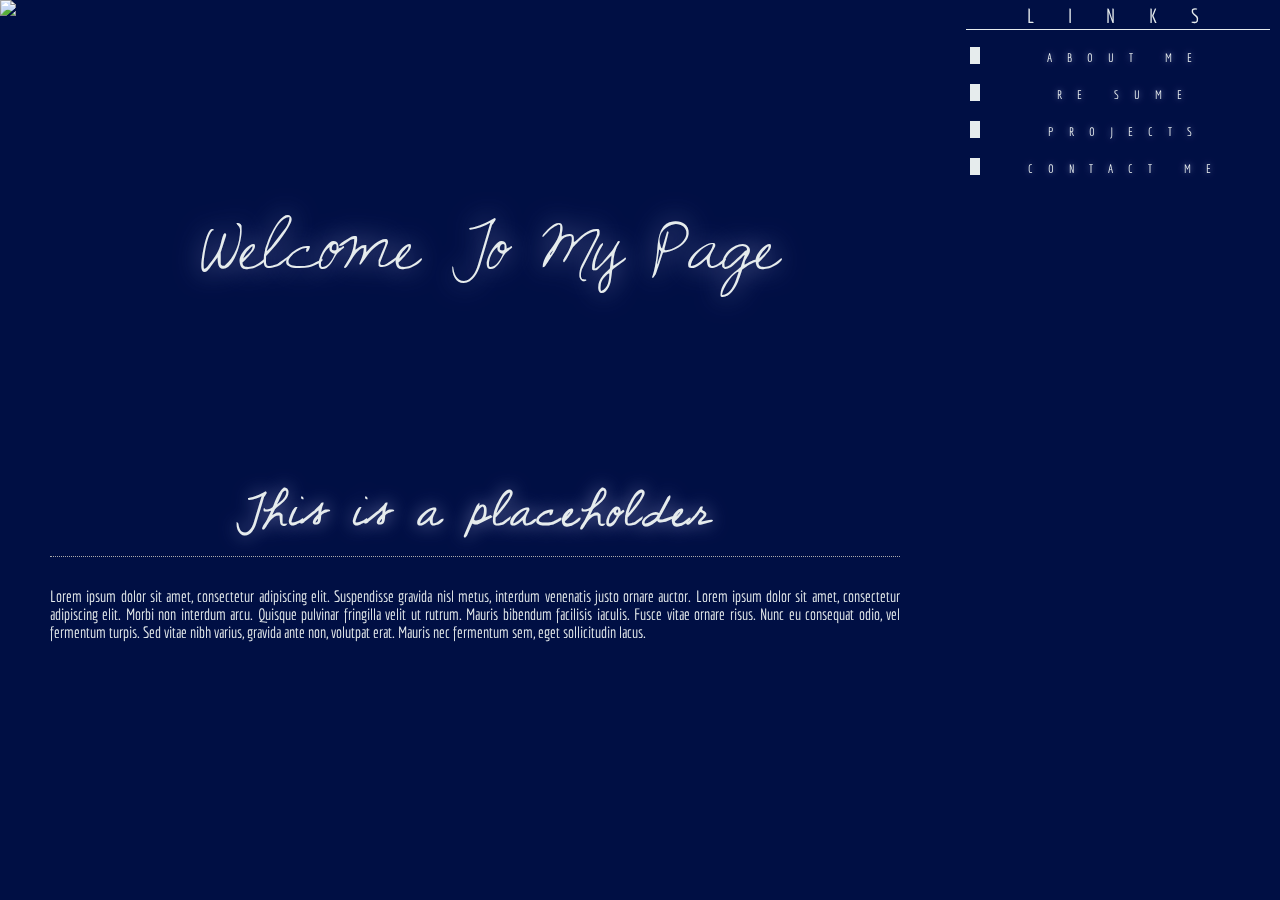
==== index.html @ 56e3c5f6 "Changes" ====
<html>
<head><title>Welcome to my page</title>
<link rel="stylesheet" type="text/css" href="styleSheet.css">
</head>
<body>
	<div class="header"><img src="https://i.imgur.com/dgX3Yu8.png"></div>
	<div class="headertitle">Welcome To My Page</div>
	<div class="navi">L I N K S
		<p><a href="#">About me</a></p>
		<p><a href="#">Re sume</a></p>
		<p><a href="#">Projects</a></p>
		<p><a href="#">Contact Me</a></p>
	</div>
<div class="container"><div class="textbox"><h2>This is a placeholder</h2>Lorem ipsum dolor sit amet, consectetur adipiscing elit. Suspendisse gravida nisl metus, interdum venenatis justo ornare auctor. Lorem ipsum dolor sit amet, consectetur adipiscing elit. Morbi non interdum arcu. Quisque pulvinar fringilla velit ut rutrum. Mauris bibendum facilisis iaculis. Fusce vitae ornare risus. Nunc eu consequat odio, vel fermentum turpis. Sed vitae nibh varius, gravida ante non, volutpat erat. Mauris nec fermentum sem, eget sollicitudin lacus.<p>

Aenean id urna ac libero faucibus tempor. Nullam venenatis, libero id cursus iaculis, mi elit consectetur est, ac posuere purus elit vel tellus. Ut hendrerit urna convallis, pulvinar elit eu, varius est. Donec nunc metus, luctus at velit eget, luctus aliquam augue. Curabitur volutpat ipsum ut tortor pellentesque, eu eleifend odio tincidunt. Proin ac tincidunt justo. In massa magna, gravida non velit ultricies, fringilla interdum dolor. Vivamus euismod ante ut porttitor congue. Phasellus et neque magna. Nunc dapibus nulla congue, cursus tellus in, mattis quam. Donec mauris dolor, auctor rhoncus varius ac, ullamcorper eu urna. Cras massa dolor, cursus ut pellentesque non, vestibulum id urna. Nullam vitae condimentum lacus. Nunc eros nunc, pharetra et nunc eget, dapibus volutpat turpis.</div></div>

<div class="stars"></div>
<div class="twinkling"></div>
</body>
</html>
---- styleSheet.css ----
@font-face { font-family: "Sunshine"; src: url('./fonts/Sunshine.ttf'); }
@font-face { font-family: "Wendy"; src: url('http://static.tumblr.com/bbzqrao/eObmh3xfn/wendy.ttf'); }
@font-face {font-family: "Economica"; src: url('./fonts/Economica-Regular.ttf');} 


body {
	background-position: top left;
	background-repeat: no-repeat;
	background-position: fixed;
}

::-webkit-scrollbar {
width: 5px;
}

/* !!TRACK!! */

::-webkit-scrollbar-track {
background-color: #000f44;
border-radius: 5px;
-moz-border-radius: 5px;
-webkit-border-radius: 5px;
}

/* !!THUMB!! */

::-webkit-scrollbar-thumb {
background: #dcdfe8; 
border-radius: 5px;
-moz-border-radius: 5px;
-webkit-border-radius: 5px;
}

::-webkit-scrollbar-thumb:window-inactive {
background: #dcdfe8; 
border-radius: 5px;
-moz-border-radius: 5px;
-webkit-border-radius: 5px;
}


.header{
	top: 0px;
	left: 0px;
	position: fixed;
	width: 100%;
	height: 100%;
	z-index: -9999;
}

.headertitle{
	top: 200px;
	left: 200px;
	position: fixed;
	width: 600px;
	height: 300px;
	color: #E6ECED;
	text-shadow: #878EC1 0 0 0.5em;
	font-family: "Sunshine";
	font-size: 54px;
	-webkit-transition: all 0.4s ease-out; 
	-moz-transition: all 0.4s ease-out; 
	z-index: 99;
}

.headertitle:hover {
	color: #fff;
	text-shadow: #878EC1 0 0 0.5em;
}

.container{
	width: 100%;
	height: 100%;
	position: fixed;
	color: #E6ECED;
	top: 430px;
	right: 100px;
	font-family: "Economica";
	font-size: 16px;
	-webkit-font-smoothing: antialiased;
	text-align: center;
}

.textbox{
	background-color: transparent;
	width: 850px;
	height: 200px;
	position: fixed;
	top: 450px;
	left: 50px;
	padding-right: 50px;
	text-align: justify;
	z-index: 999;
	overflow-y: auto;
	overflow-x: hidden;
}

.textbox h2 {
	color: #E6ECED;
	text-shadow: #878EC1 0 0 0.5em;
	font-family: "Sunshine";
	font-size: 36px;
	letter-spacing: 3px;
	border-bottom: 1px dotted #aaa;
	text-align: center;
}

.navi {
	font-family: "Economica";
	font-size: 20px;
	border-bottom: 1px #E6ECED solid;
	text-align: center;
	color: #E6ECED;
	height: 25px;
	width: 300px;
	display: block;
	padding-top: 4px;
	padding-left: 4px;
	letter-spacing: 15px;
	position: fixed;
	top: 0px;
	right: 10px;

}

.navi a {
	font-family: "Economica";
	text-decoration: none;
	text-transform: uppercase;
	font-size: 12px;
	border-left: 10px #E6ECED solid;
	color: #E6ECED;
	text-shadow: #878EC1 0 0 0.5em;
	display: block;
	padding-top: 4px;
	padding-left: 4px;
	-webkit-transition: all 1.0s ease-in-out;
	-moz-transition: all 1.0s ease-in-out;
	-o-transition: all 1.0s ease-in-out;
	-ms-transition: all 1.0s ease-in-out;
	transition: all 1.0s ease-in-out;

}

.navi a:hover {
	border-left: 30px #fff solid;
	color: #fff;
	text-shadow: #878EC1 0 0 0.5em;
}

/* BEGIN STARS */


@keyframes move-twink-back{
  from{background-position: 0 0;}
  to{background-position: -10000px 5000px;}
}
@-webkit-keyframes move-twink-back{
  from{background-position: 0 0;}
  to{background-position: -10000px 5000px;}
}
@-moz-keyframes move-twink-back{
  from{background-position: 0 0;}
  to{background-position: -10000px 5000px;}
}
@-ms-keyframes move-twink-back{
  from{background-position: 0 0;}
  to{background-position: -10000px 5000px;}
}

.stars, .twinkling {
  position: absolute;
  top:0;
  right:0;
  bottom:0;
  width:100%;
  height: 100%;
  display: block;
  z-index: -999999;
}

.stars{
  background: #000f44 url(http://www.script-tutorials.com/demos/360/images/stars.png) repeat top center;
  z-index: -99999999;
}

.twinkling{
  background: transparent url(https://i.imgur.com/nfumiAA.png) repeat top center;
  z-index: -9999999;
  
  -moz-animation: move-twink-back 200s linear infinite;
  -ms-animation:move-twink-back 200s linear infinite;
  -o-animation:move-twink-back 200s linear infinite;
  -webkit-animation:move-twink-back 200s linear infinite;
  animation:move-twink-back 200s linear infinite;
}

/* END STARS */
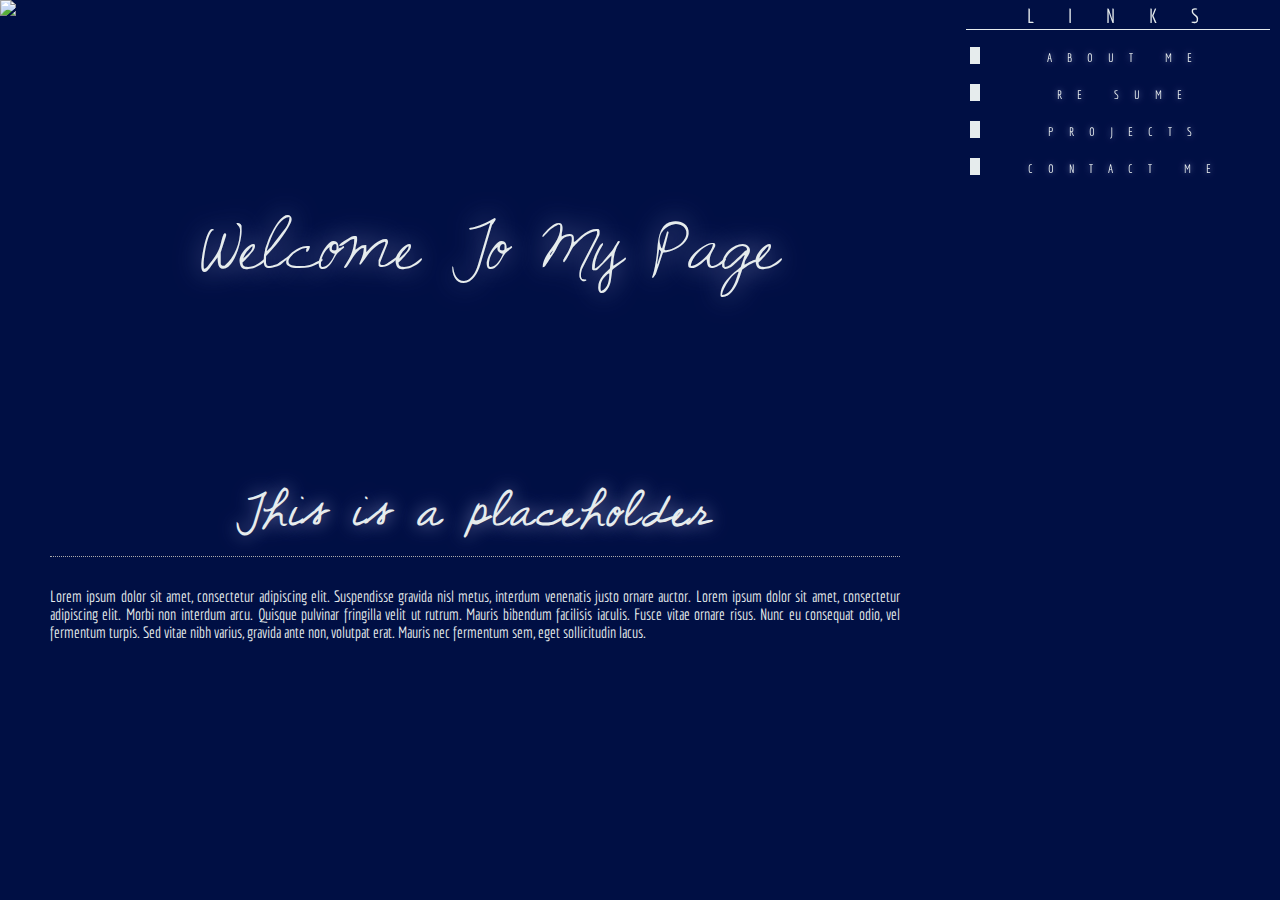
==== commit aedf5755: "x" ====
--- a/index.html
+++ b/index.html
@@ -11,10 +11,10 @@
 		<p><a href="#">Projects</a></p>
 		<p><a href="#">Contact Me</a></p>
 	</div>
-<div class="container"><div class="textbox"><h2>This is a placeholder</h2>Lorem ipsum dolor sit amet, consectetur adipiscing elit. Suspendisse gravida nisl metus, interdum venenatis justo ornare auctor. Lorem ipsum dolor sit amet, consectetur adipiscing elit. Morbi non interdum arcu. Quisque pulvinar fringilla velit ut rutrum. Mauris bibendum facilisis iaculis. Fusce vitae ornare risus. Nunc eu consequat odio, vel fermentum turpis. Sed vitae nibh varius, gravida ante non, volutpat erat. Mauris nec fermentum sem, eget sollicitudin lacus.<p>
+<div class="container"><div class="stars">
+<div class="twinkling"><div class="textbox"><h2>This is a placeholder</h2>Lorem ipsum dolor sit amet, consectetur adipiscing elit. Suspendisse gravida nisl metus, interdum venenatis justo ornare auctor. Lorem ipsum dolor sit amet, consectetur adipiscing elit. Morbi non interdum arcu. Quisque pulvinar fringilla velit ut rutrum. Mauris bibendum facilisis iaculis. Fusce vitae ornare risus. Nunc eu consequat odio, vel fermentum turpis. Sed vitae nibh varius, gravida ante non, volutpat erat. Mauris nec fermentum sem, eget sollicitudin lacus.<p>
 
-Aenean id urna ac libero faucibus tempor. Nullam venenatis, libero id cursus iaculis, mi elit consectetur est, ac posuere purus elit vel tellus. Ut hendrerit urna convallis, pulvinar elit eu, varius est. Donec nunc metus, luctus at velit eget, luctus aliquam augue. Curabitur volutpat ipsum ut tortor pellentesque, eu eleifend odio tincidunt. Proin ac tincidunt justo. In massa magna, gravida non velit ultricies, fringilla interdum dolor. Vivamus euismod ante ut porttitor congue. Phasellus et neque magna. Nunc dapibus nulla congue, cursus tellus in, mattis quam. Donec mauris dolor, auctor rhoncus varius ac, ullamcorper eu urna. Cras massa dolor, cursus ut pellentesque non, vestibulum id urna. Nullam vitae condimentum lacus. Nunc eros nunc, pharetra et nunc eget, dapibus volutpat turpis.</div></div>
-
+Aenean id urna ac libero faucibus tempor. Nullam venenatis, libero id cursus iaculis, mi elit consectetur est, ac posuere purus elit vel tellus. Ut hendrerit urna convallis, pulvinar elit eu, varius est. Donec nunc metus, luctus at velit eget, luctus aliquam augue. Curabitur volutpat ipsum ut tortor pellentesque, eu eleifend odio tincidunt. Proin ac tincidunt justo. In massa magna, gravida non velit ultricies, fringilla interdum dolor. Vivamus euismod ante ut porttitor congue. Phasellus et neque magna. Nunc dapibus nulla congue, cursus tellus in, mattis quam. Donec mauris dolor, auctor rhoncus varius ac, ullamcorper eu urna. Cras massa dolor, cursus ut pellentesque non, vestibulum id urna. Nullam vitae condimentum lacus. Nunc eros nunc, pharetra et nunc eget, dapibus volutpat turpis. </div></div></div></div>
 <div class="stars"></div>
 <div class="twinkling"></div>
 </body>
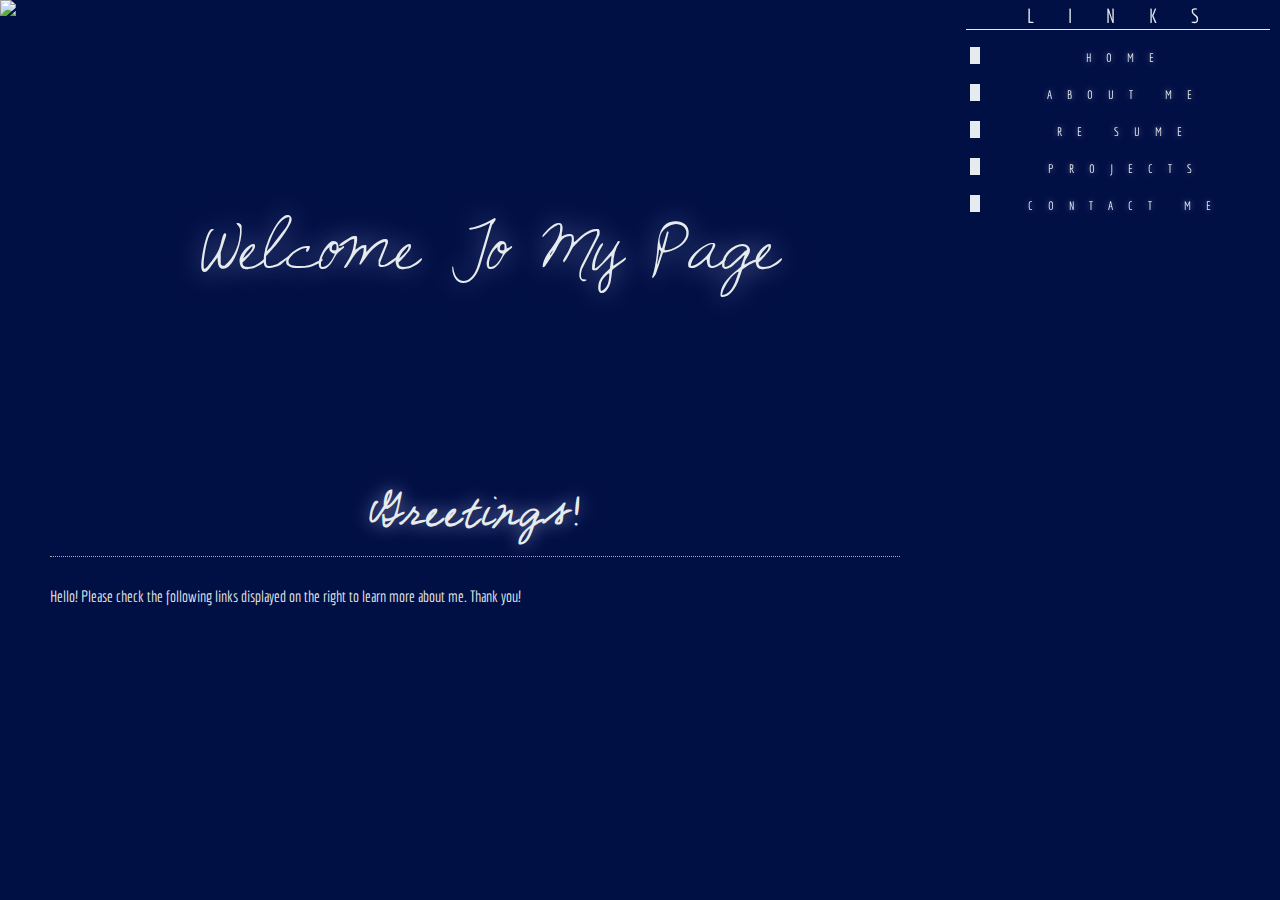
==== commit 7cc9dbbf: "Fixed the updated pages. Links were not working." ====
--- a/index.html
+++ b/index.html
@@ -6,15 +6,14 @@
 	<div class="header"><img src="https://i.imgur.com/dgX3Yu8.png"></div>
 	<div class="headertitle">Welcome To My Page</div>
 	<div class="navi">L I N K S
-		<p><a href="#">About me</a></p>
-		<p><a href="#">Re sume</a></p>
-		<p><a href="#">Projects</a></p>
-		<p><a href="#">Contact Me</a></p>
+		<p><a href="https://apriltm.github.io/">Home</a></p>
+		<p><a href="./aboutme.html">About me</a></p>
+		<p><a href="https://drive.google.com/open?id=1znV9G3Sqv6wMcszOU06mkbbbPu8hXirH">Re sume</a></p>
+		<p><a href="./projects.html">Projects</a></p>
+		<p><a href="./contactme.html">Contact Me</a></p>
 	</div>
 <div class="container"><div class="stars">
-<div class="twinkling"><div class="textbox"><h2>This is a placeholder</h2>Lorem ipsum dolor sit amet, consectetur adipiscing elit. Suspendisse gravida nisl metus, interdum venenatis justo ornare auctor. Lorem ipsum dolor sit amet, consectetur adipiscing elit. Morbi non interdum arcu. Quisque pulvinar fringilla velit ut rutrum. Mauris bibendum facilisis iaculis. Fusce vitae ornare risus. Nunc eu consequat odio, vel fermentum turpis. Sed vitae nibh varius, gravida ante non, volutpat erat. Mauris nec fermentum sem, eget sollicitudin lacus.<p>
-
-Aenean id urna ac libero faucibus tempor. Nullam venenatis, libero id cursus iaculis, mi elit consectetur est, ac posuere purus elit vel tellus. Ut hendrerit urna convallis, pulvinar elit eu, varius est. Donec nunc metus, luctus at velit eget, luctus aliquam augue. Curabitur volutpat ipsum ut tortor pellentesque, eu eleifend odio tincidunt. Proin ac tincidunt justo. In massa magna, gravida non velit ultricies, fringilla interdum dolor. Vivamus euismod ante ut porttitor congue. Phasellus et neque magna. Nunc dapibus nulla congue, cursus tellus in, mattis quam. Donec mauris dolor, auctor rhoncus varius ac, ullamcorper eu urna. Cras massa dolor, cursus ut pellentesque non, vestibulum id urna. Nullam vitae condimentum lacus. Nunc eros nunc, pharetra et nunc eget, dapibus volutpat turpis. </div></div></div></div>
+<div class="twinkling"><div class="textbox"><h2>Greetings!</h2>Hello! Please check the following links displayed on the right to learn more about me. Thank you!<p></div></div></div></div>
 <div class="stars"></div>
 <div class="twinkling"></div>
 </body>
--- a/styleSheet.css
+++ b/styleSheet.css
@@ -37,7 +37,9 @@
 -moz-border-radius: 5px;
 -webkit-border-radius: 5px;
 }
-
+a {
+	text-decoration: none;
+}
 
 .header{
 	top: 0px;
